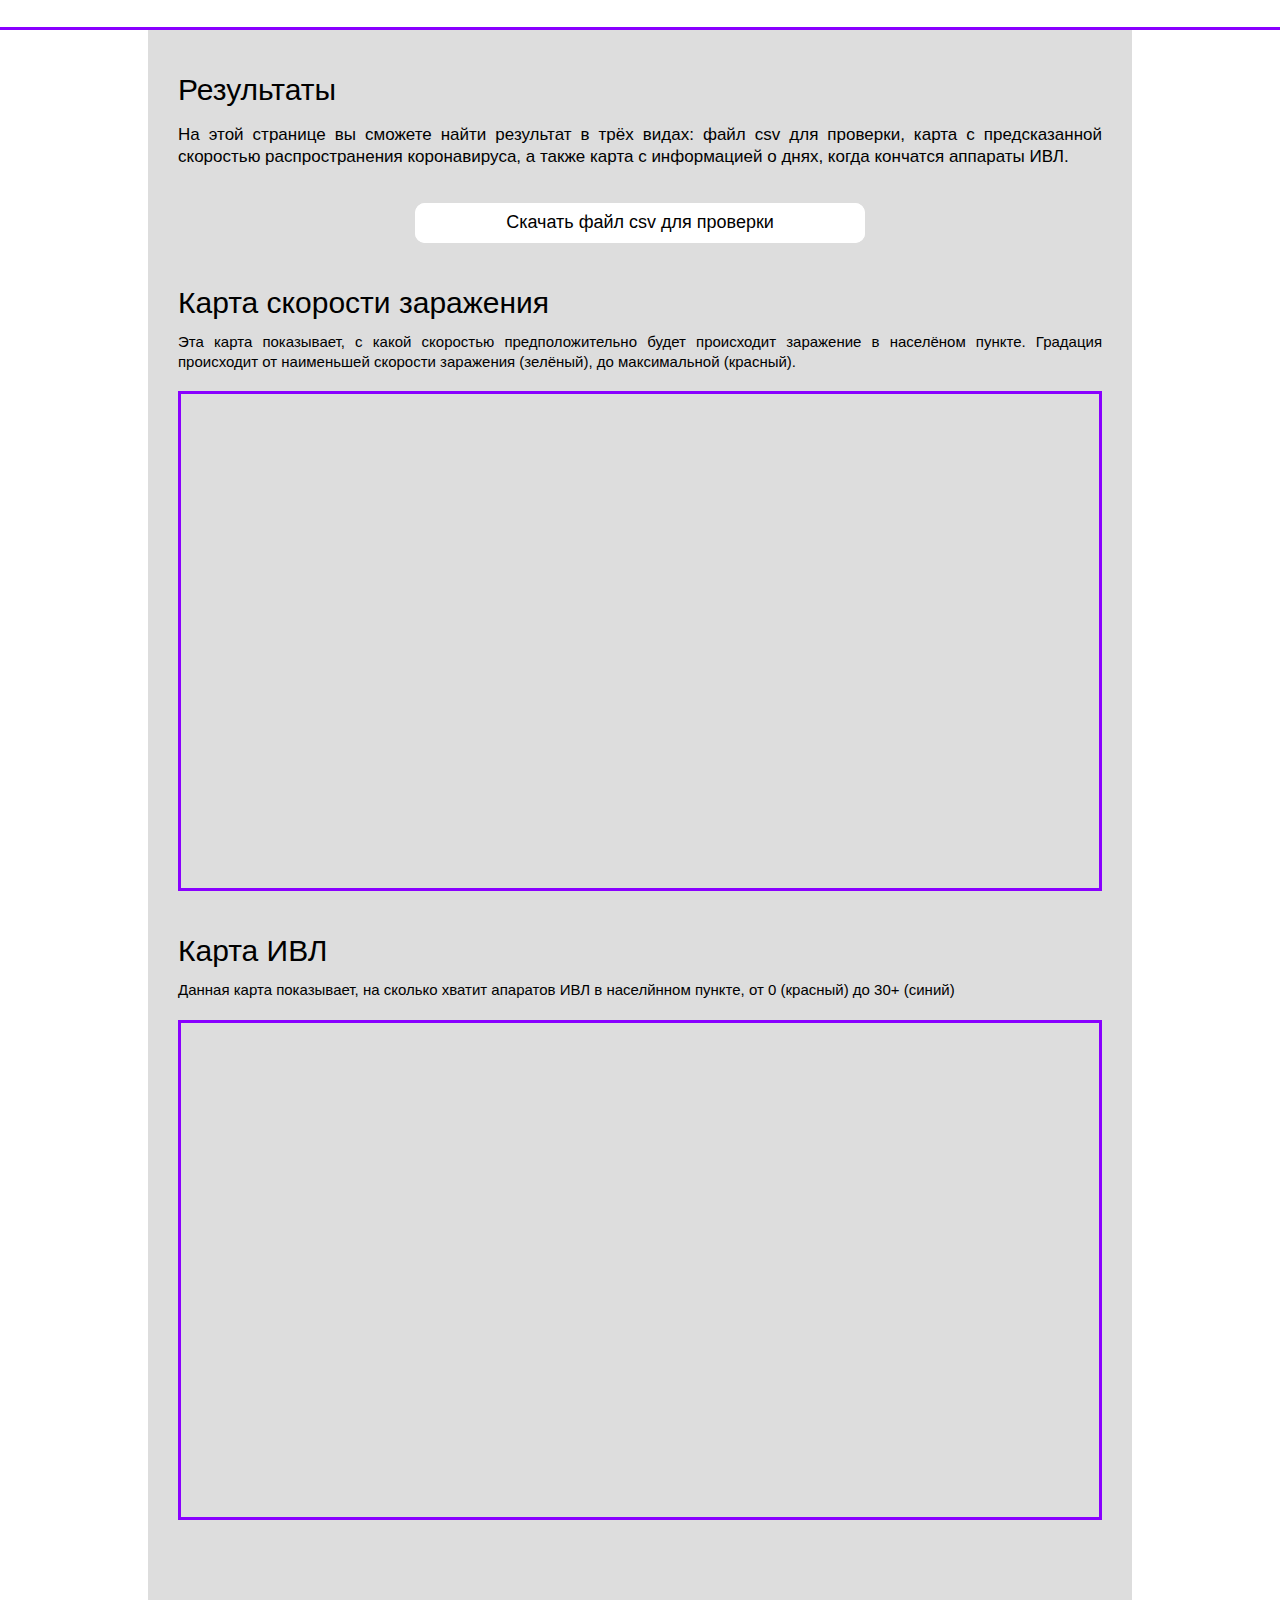
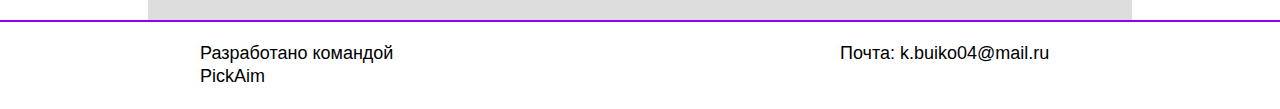
==== server/front/result.html @ 80ebcfc9 "update" ====
<!DOCTYPE html>
<html lang="en">
<head>
    <meta charset="UTF-8">
    <title>Страница результата</title>
    <meta name="viewport" content="width=device-width, initial-scale=1.0, user-scalable=no, maximum-scale=1">
    <link href="css/result.css" rel="stylesheet">
    <script src="https://api-maps.yandex.ru/2.1/?apikey=89793da3-b976-4c72-960f-74143ac8aad9&lang=ru_RU" type="text/javascript"></script>
</head>
<body>
<div class="grid_layout">
    <header>
    </header>
    <div class="center_row">
        <aside class="space"></aside><main>
    <span class="main_text">
        <span class="text_header">Результаты</span>
        <span class="text_body">
            <span class="text" >
            На этой странице вы сможете найти результат в трёх видах: файл csv для проверки, карта с предсказанной скоростью
                распространения коронавируса, а также карта с информацией о днях, когда кончатся аппараты ИВЛ.
            </span>
            <span class="submit_button cont">
                <span class="submit_button button" onclick="downloadCSV()">Скачать файл csv для проверки</span>
                <div class="load_bar"></div>
            </span>
            <span class="map1">
                <span class="text_header map_header">Карта скорости заражения</span>
                <span class="map_text text">Эта карта показывает, с какой скоростью предположительно будет происходит
                    заражение в населёном пункте. Градация происходит от наименьшей скорости заражения (зелёный), до максимальной
                    (красный).</span>
                <div id="map_object1" class="map_object"></div>
            </span>
            <span class="map2">
                <span class="text_header map_header">Карта ИВЛ</span>
                <span class="map_text text">Данная карта показывает, на сколько хватит апаратов ИВЛ в населйнном пункте,
                от 0 (красный) до 30+ (синий)</span>
                <div id="map_object2" class="map_object"></div>
            </span>
        </span>
    </span>
</main>
<script src="js/result.js"></script>
        <aside class="space"></aside>
    </div>
    <footer>
        <span class="developers_panel">
            Разработано командой PickAim
        </span>
        <span class="contact_panel">
            Почта: k.buiko04@mail.ru
        </span>
    </footer>
</div></body>
</html>
---- server/front/css/result.css ----
* {
  padding: 0;
  margin: 0;
  border: 0;
  line-height: 1.3em;
}

*, *:before, *:after {
  -webkit-box-sizing: border-box;
  box-sizing: border-box;
}

:focus, :active {
  outline: none;
}

a:focus, a:active {
  outline: none;
}

nav, footer, header, aside {
  display: block;
}

html, body {
  height: 100%;
  width: 100%;
  line-height: 1;
  font-size: 14px;
  -ms-text-size-adjust: 100%;
  -moz-text-size-adjust: 100%;
  -webkit-text-size-adjust: 100%;
}

input, button, textarea {
  font-family: inherit;
}

input::-ms-clear {
  display: none;
}

button {
  cursor: pointer;
}

button::-moz-focus-inner {
  padding: 0;
  border: 0;
}

a, a:visited {
  text-decoration: none;
}

a:hover {
  text-decoration: none;
}

ul li {
  list-style: none;
}

img {
  vertical-align: top;
}

h1, h2, h3, h4, h5, h6 {
  font-size: inherit;
  font-weight: 400;
}

.grid_layout header .logo, .text_body .cont .submit_button, .text_body .cont .file_button, .grid_layout header .menu_panel > *, .grid_layout header .burger_button {
  -webkit-touch-callout: none;
  -webkit-user-select: none;
  -moz-user-select: none;
  -ms-user-select: none;
  user-select: none;
}

.text_body .cont .submit_button, .text_body .cont .file_button, .grid_layout header .menu_panel > *, .grid_layout header .burger_button {
  height: inherit;
  display: -webkit-box;
  display: -ms-flexbox;
  display: flex;
  -webkit-box-align: center;
      -ms-flex-align: center;
          align-items: center;
  -webkit-box-flex: 0;
      -ms-flex-positive: 0;
          flex-grow: 0;
  position: relative;
  padding: 0 30px 0 30px;
  font-size: 16px;
  z-index: 1;
  -webkit-transition: color 0.1s ease;
  transition: color 0.1s ease;
  background-color: white;
}
.text_body .cont .submit_button::before, .text_body .cont .file_button::before, .grid_layout header .menu_panel > ::before, .grid_layout header .burger_button::before, .text_body .cont .submit_button::after, .text_body .cont .file_button::after, .grid_layout header .menu_panel > ::after, .grid_layout header .burger_button::after {
  content: "";
  position: absolute;
  left: 0;
  bottom: 0;
  width: 100%;
}
.text_body .cont .submit_button::before, .text_body .cont .file_button::before, .grid_layout header .menu_panel > ::before, .grid_layout header .burger_button::before {
  height: 100%;
  background-color: white;
  z-index: -2;
}
.text_body .cont .submit_button::after, .text_body .cont .file_button::after, .grid_layout header .menu_panel > ::after, .grid_layout header .burger_button::after {
  height: 0;
  background-color: rgb(137, 0, 255);
  z-index: -1;
  -webkit-transition: height 0.1s ease;
  transition: height 0.1s ease;
}
.text_body .cont .submit_button:hover, .text_body .cont .file_button:hover, .grid_layout header .menu_panel > :hover, .grid_layout header .burger_button:hover {
  color: white;
}
.text_body .cont .submit_button:hover::after, .text_body .cont .file_button:hover::after, .grid_layout header .menu_panel > :hover::after, .grid_layout header .burger_button:hover::after {
  height: 100%;
}
.text_body .cont .submit_button:active::after, .text_body .cont .file_button:active::after, .grid_layout header .menu_panel > :active::after, .grid_layout header .burger_button:active::after {
  background-color: rgb(72, 0, 138);
}

body {
  overflow-y: scroll;
}

.grid_layout {
  height: inherit;
  width: 100%;
  display: -ms-grid;
  display: grid;
  -ms-grid-columns: 1fr;
  grid-template-columns: 1fr;
  -ms-grid-rows: 30px auto -webkit-max-content;
  -ms-grid-rows: 30px auto max-content;
  grid-template-rows: 30px auto -webkit-max-content;
  grid-template-rows: 30px auto max-content;
  font-family: sans-serif;
  color: black;
}

.grid_layout > *:nth-child(1) {
  -ms-grid-row: 1;
  -ms-grid-column: 1;
}

.grid_layout > *:nth-child(2) {
  -ms-grid-row: 2;
  -ms-grid-column: 1;
}

.grid_layout > *:nth-child(3) {
  -ms-grid-row: 3;
  -ms-grid-column: 1;
}
.grid_layout header {
  background-color: white;
  -ms-grid-column: 1;
  grid-column: 1;
  -ms-grid-row: 1;
  grid-row: 1;
  border-bottom: 3px solid rgb(137, 0, 255);
  display: -webkit-box;
  display: -ms-flexbox;
  display: flex;
  -webkit-box-orient: horizontal;
  -webkit-box-direction: normal;
      -ms-flex-direction: row;
          flex-direction: row;
  -webkit-box-align: center;
      -ms-flex-align: center;
          align-items: center;
  -webkit-box-pack: justify;
      -ms-flex-pack: justify;
          justify-content: space-between;
}
.grid_layout header .logo {
  display: -webkit-box;
  display: -ms-flexbox;
  display: flex;
  -webkit-box-align: center;
      -ms-flex-align: center;
          align-items: center;
  -webkit-box-pack: center;
      -ms-flex-pack: center;
          justify-content: center;
  -webkit-box-flex: 0;
      -ms-flex-positive: 0;
          flex-grow: 0;
  cursor: pointer;
  font-size: 30px;
  margin-left: 30px;
}
.grid_layout header .burger_button {
  display: none;
  padding-inline: 0;
  margin-right: 20px;
  height: 27px;
  width: 27px;
}
.grid_layout header .burger_button #burger_check {
  display: none;
}
.grid_layout header .burger_button::after, .grid_layout header .burger_button::before {
  border-radius: 15px;
  -webkit-transition-duration: 0s;
          transition-duration: 0s;
}
.grid_layout header .burger_button .burger_container {
  width: inherit;
  height: inherit;
  display: -webkit-inline-box;
  display: -ms-inline-flexbox;
  display: inline-flex;
  -webkit-box-flex: 0;
      -ms-flex-positive: 0;
          flex-grow: 0;
  -webkit-box-align: center;
      -ms-flex-align: center;
          align-items: center;
  -webkit-box-pack: center;
      -ms-flex-pack: center;
          justify-content: center;
}
.grid_layout header .burger_button .burger_visual, .grid_layout header .burger_button .burger_visual::after, .grid_layout header .burger_button .burger_visual::before {
  content: "";
  display: -webkit-box;
  display: -ms-flexbox;
  display: flex;
  -webkit-box-flex: 0;
      -ms-flex-positive: 0;
          flex-grow: 0;
  width: 7px;
  height: 3px;
  background-color: cornflowerblue;
  position: relative;
  -webkit-transition: width 0.3s ease, -webkit-transform 0.3s ease;
  transition: width 0.3s ease, -webkit-transform 0.3s ease;
  transition: transform 0.3s ease, width 0.3s ease;
  transition: transform 0.3s ease, width 0.3s ease, -webkit-transform 0.3s ease;
}
.grid_layout header .burger_button .burger_visual::after {
  position: absolute;
  top: -8px;
}
.grid_layout header .burger_button .burger_visual::before {
  position: absolute;
  top: 8px;
}
.grid_layout header .menu_panel {
  height: 100%;
  width: 700px;
  -webkit-box-flex: 0;
      -ms-flex-positive: 0;
          flex-grow: 0;
  -ms-flex-negative: 0;
      flex-shrink: 0;
  display: -webkit-box;
  display: -ms-flexbox;
  display: flex;
  -webkit-box-pack: end;
      -ms-flex-pack: end;
          justify-content: flex-end;
  margin-right: 20px;
}
.grid_layout header .menu_panel > * {
  display: none;
}
@media (max-width: 870px) {
  .grid_layout header .menu_panel {
    margin-right: 0;
    width: auto;
    position: absolute;
    top: 30px;
    right: 0;
    height: auto;
    -webkit-box-orient: vertical;
    -webkit-box-direction: normal;
        -ms-flex-direction: column;
            flex-direction: column;
    opacity: 0;
    -webkit-transition: visibility 0.2s, opacity 0.2s;
    transition: visibility 0.2s, opacity 0.2s;
  }
  .grid_layout header .menu_panel > * {
    -webkit-box-flex: 0;
        -ms-flex-positive: 0;
            flex-grow: 0;
    height: 70px;
    width: 200px;
  }
  .grid_layout header .burger_button {
    display: -webkit-box;
    display: -ms-flexbox;
    display: flex;
  }
  .grid_layout header:not(.show) .menu_panel {
    visibility: hidden;
  }
  .grid_layout header.show .menu_panel {
    visibility: visible;
    opacity: 0.9;
  }
  .grid_layout header.show .burger_visual {
    border-radius: 10px;
    -webkit-transform: translate(0, 2px);
            transform: translate(0, 2px);
  }
  .grid_layout header.show .burger_visual::before, .grid_layout header.show .burger_visual::after {
    border-radius: 10px;
    width: 4.9497474683px;
  }
  .grid_layout header.show .burger_visual::before {
    -webkit-transform: translate(9px, -15.7px) rotate(225deg);
            transform: translate(9px, -15.7px) rotate(225deg);
  }
  .grid_layout header.show .burger_visual::after {
    -webkit-transform: translate(-1.5px, 4.2px) rotate(-225deg);
            transform: translate(-1.5px, 4.2px) rotate(-225deg);
  }
}
.grid_layout .center_row {
  -ms-grid-column: 1;
  grid-column: 1;
  -ms-grid-row: 2;
  grid-row: 2;
  display: -webkit-box;
  display: -ms-flexbox;
  display: flex;
  height: 100%;
  -webkit-box-orient: horizontal;
  -webkit-box-direction: normal;
      -ms-flex-direction: row;
          flex-direction: row;
}
.grid_layout .center_row .space {
  -webkit-box-flex: 0;
      -ms-flex-positive: 0;
          flex-grow: 0;
  -ms-flex-negative: 0;
      flex-shrink: 0;
  min-width: 0;
  width: calc(35% - 300px);
  background-color: white;
}
.grid_layout .center_row main {
  -webkit-box-flex: 1;
      -ms-flex-positive: 1;
          flex-grow: 1;
  background-color: #DDD;
  -webkit-box-shadow: 5px 5px;
          box-shadow: 5px 5px;
  padding: 30px 30px 100px 30px;
}
.grid_layout .center_row main .main_text {
  height: 100%;
  width: 100%;
  display: block;
  margin-top: 10px;
}
.grid_layout .center_row main .main_text .text_header {
  display: block;
  font-size: 30px;
}
.grid_layout footer {
  -ms-grid-column: 1;
  grid-column: 1;
  -ms-grid-row: 3;
  grid-row: 3;
  background-color: white;
  border-top: 2px solid rgb(137, 0, 255);
  display: -webkit-inline-box;
  display: -ms-inline-flexbox;
  display: inline-flex;
  -ms-flex-wrap: wrap;
      flex-wrap: wrap;
  -ms-flex-pack: distribute;
      justify-content: space-around;
}
.grid_layout footer .developers_panel, .grid_layout footer .contact_panel {
  font-size: 18px;
  margin: 20px 0 20px 0;
  padding: 0 30px 0 30px;
  height: auto;
  width: 300px;
  -webkit-box-flex: 0;
      -ms-flex-positive: 0;
          flex-grow: 0;
  -ms-flex-negative: 0;
      flex-shrink: 0;
}
@media (max-width: 600px) {
  .grid_layout footer .developers_panel, .grid_layout footer .contact_panel {
    width: 100%;
  }
  .grid_layout footer .developers_panel {
    margin: 20px 0 5px 0;
  }
  .grid_layout footer .contact_panel {
    margin: 0 0 20px 0;
  }
}

.text_body {
  margin-top: 20px;
  display: block;
  text-align: justify;
}

.load_form {
  width: 100%;
  height: 500px;
  display: -webkit-box;
  display: -ms-flexbox;
  display: flex;
  margin-top: 30px;
  -webkit-box-flex: 0;
      -ms-flex-positive: 0;
          flex-grow: 0;
  -webkit-box-orient: vertical;
  -webkit-box-direction: normal;
      -ms-flex-direction: column;
          flex-direction: column;
  background-color: rgb(255, 190, 248);
  border-radius: 15px;
}

.help_text {
  margin-top: 30px;
  font-size: 15px;
  font-style: italic;
}

.text_body {
  text-indent: 0;
  display: -webkit-box;
  display: -ms-flexbox;
  display: flex;
  margin-top: 15px;
  -webkit-box-orient: vertical;
  -webkit-box-direction: normal;
      -ms-flex-direction: column;
          flex-direction: column;
  -webkit-box-align: center;
      -ms-flex-align: center;
          align-items: center;
  -webkit-box-pack: start;
      -ms-flex-pack: start;
          justify-content: flex-start;
  width: 100%;
}
.text_body #file_input {
  display: none;
}
.text_body .text {
  font-size: 17px;
  margin-bottom: 20px;
}
.text_body .error_text {
  font-weight: bold;
  font-size: 18px;
  line-height: 1.6em;
  height: 0;
  padding: 0 15px 0 15px;
  max-width: 100%;
  width: 70px;
  opacity: 0;
  overflow: hidden;
  word-wrap: break-word;
  text-align: center;
  background-color: rgb(80, 30, 30);
  border-radius: 15px;
  -webkit-transition: height 0.3s, padding 0.3s, opacity 0.3s;
  transition: height 0.3s, padding 0.3s, opacity 0.3s;
}
.text_body .cont {
  display: -webkit-inline-box;
  display: -ms-inline-flexbox;
  display: inline-flex;
  -webkit-box-align: center;
      -ms-flex-align: center;
          align-items: center;
  -webkit-box-pack: center;
      -ms-flex-pack: center;
          justify-content: center;
  -webkit-box-flex: 0;
      -ms-flex-positive: 0;
          flex-grow: 0;
  width: 100%;
}
.text_body .cont .file_text {
  background-color: #DDD;
  display: -webkit-inline-box;
  display: -ms-inline-flexbox;
  display: inline-flex;
  -webkit-box-pack: center;
      -ms-flex-pack: center;
          justify-content: center;
  border-bottom: 2px solid rgb(137, 0, 255);
  -webkit-box-flex: 1;
      -ms-flex-positive: 1;
          flex-grow: 1;
  max-width: 300px;
  height: 30px;
  font-style: italic;
  margin-right: 10px;
  padding-left: 5px;
}
.text_body .cont .file_button {
  display: -webkit-inline-box;
  display: -ms-inline-flexbox;
  display: inline-flex;
  -webkit-box-pack: center;
      -ms-flex-pack: center;
          justify-content: center;
  -webkit-box-flex: 1;
      -ms-flex-positive: 1;
          flex-grow: 1;
  max-width: 250px;
  height: 35px;
  font-size: 17px;
  border-radius: 8px;
  padding-inline: 10px;
  padding-block: 3px;
}
.text_body .cont .file_button, .text_body .cont .file_button::after, .text_body .cont .file_button::before {
  border-radius: 10px;
}
.text_body .cont .label {
  font-size: 20px;
  width: 100px;
  height: 50px;
  display: -webkit-inline-box;
  display: -ms-inline-flexbox;
  display: inline-flex;
  -webkit-box-align: center;
      -ms-flex-align: center;
          align-items: center;
  margin-right: 20px;
  -webkit-box-pack: end;
      -ms-flex-pack: end;
          justify-content: flex-end;
  -webkit-box-flex: 0;
      -ms-flex-positive: 0;
          flex-grow: 0;
}
.text_body .cont .submit_button {
  margin-top: 15px;
  margin-bottom: 40px;
  height: 40px;
  display: -webkit-inline-box;
  display: -ms-inline-flexbox;
  display: inline-flex;
  -webkit-box-pack: center;
      -ms-flex-pack: center;
          justify-content: center;
  -webkit-box-flex: 1;
      -ms-flex-positive: 1;
          flex-grow: 1;
  font-size: 18px;
  max-width: 450px;
}
.text_body .cont .submit_button, .text_body .cont .submit_button::after, .text_body .cont .submit_button::before {
  border-radius: 10px;
}
.text_body .cont .load_bar {
  display: none;
  z-index: 1000;
  margin-top: 15px;
  margin-bottom: 40px;
  height: 40px;
  width: 40px;
  background: #DDD url("http://i.stack.imgur.com/FhHRx.gif") 50% 50% no-repeat;
}
.text_body .cont .button.loading, .text_body .cont .button.loading::after, .text_body .cont .button.loading::before {
  background-color: #ccc7d0;
}
.text_body .cont .button.loading:hover {
  color: black;
}
.text_body .map1, .text_body .map2 {
  width: 100%;
  -webkit-box-flex: 1;
      -ms-flex-positive: 1;
          flex-grow: 1;
}
.text_body .map1 .map_object, .text_body .map2 .map_object {
  border: 3px solid rgb(137, 0, 255);
  width: 100%;
  height: 500px;
}
.text_body .map2 {
  margin-top: 40px;
}
.text_body .map_header {
  display: -webkit-box;
  display: -ms-flexbox;
  display: flex;
  font-size: 25px;
}
.text_body .map_text {
  margin-top: 10px;
  display: -webkit-box;
  display: -ms-flexbox;
  display: flex;
  font-size: 15px;
}
.text_body.loading .load_bar {
  display: block;
}
.text_body.loading .button, .text_body.loading .button::after, .text_body.loading .button::before {
  background-color: #ccc7d0;
}
.text_body.loading .button:hover {
  color: black;
}
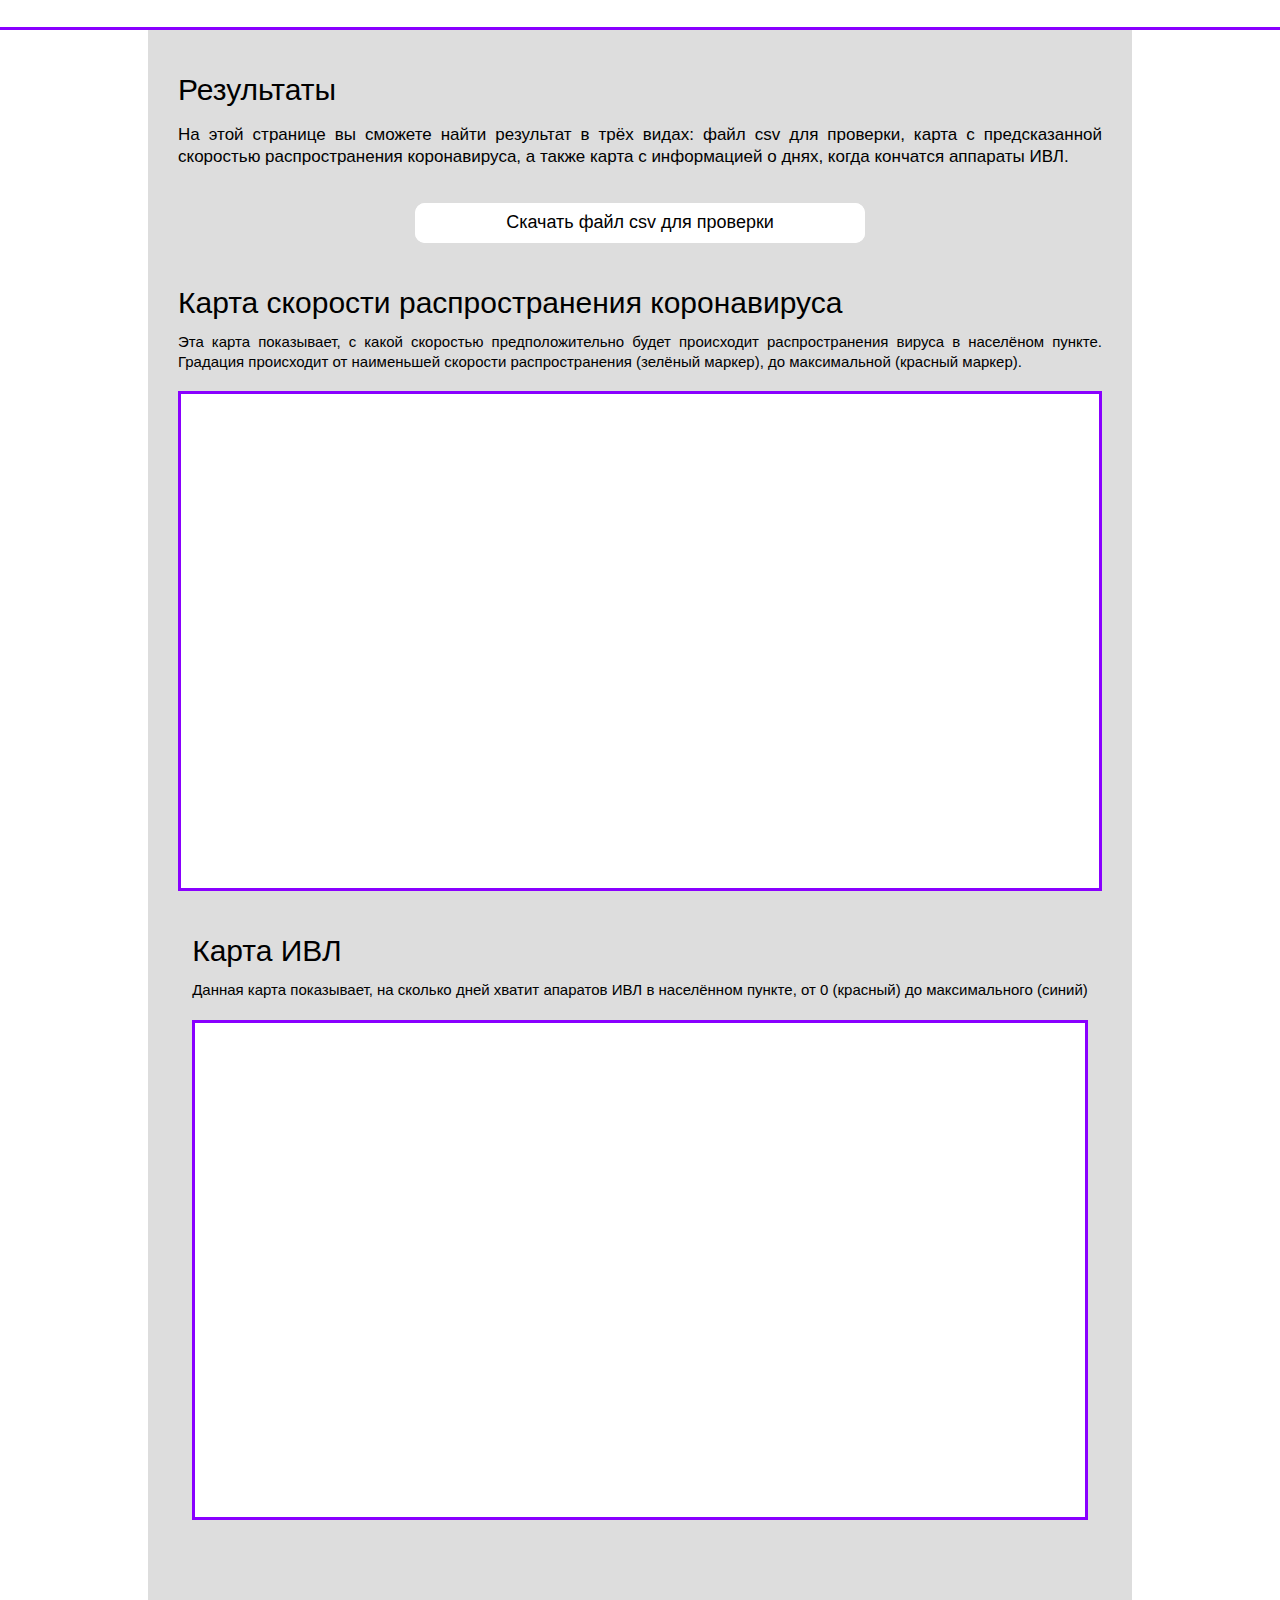
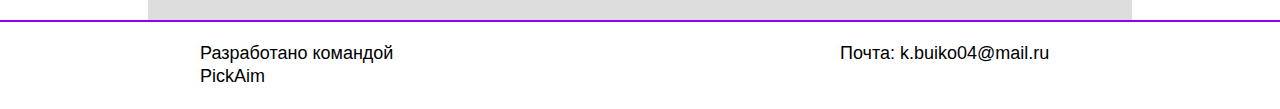
==== commit d53316a0: "final update" ====
--- a/server/front/result.html
+++ b/server/front/result.html
@@ -3,7 +3,7 @@
 <head>
     <meta charset="UTF-8">
     <title>Страница результата</title>
-    <meta name="viewport" content="width=device-width, initial-scale=1.0, user-scalable=no, maximum-scale=1">
+    <meta name="viewport" content="width=device-width, initial-scale=1.0">
     <link href="css/result.css" rel="stylesheet">
     <script src="https://api-maps.yandex.ru/2.1/?apikey=89793da3-b976-4c72-960f-74143ac8aad9&lang=ru_RU" type="text/javascript"></script>
 </head>
@@ -25,16 +25,16 @@
                 <div class="load_bar"></div>
             </span>
             <span class="map1">
-                <span class="text_header map_header">Карта скорости заражения</span>
+                <span class="text_header map_header">Карта скорости распространения коронавируса</span>
                 <span class="map_text text">Эта карта показывает, с какой скоростью предположительно будет происходит
-                    заражение в населёном пункте. Градация происходит от наименьшей скорости заражения (зелёный), до максимальной
-                    (красный).</span>
+                    распространения вируса в населёном пункте. Градация происходит от наименьшей скорости
+                    распространения (зелёный маркер), до максимальной (красный маркер).</span>
                 <div id="map_object1" class="map_object"></div>
             </span>
             <span class="map2">
                 <span class="text_header map_header">Карта ИВЛ</span>
-                <span class="map_text text">Данная карта показывает, на сколько хватит апаратов ИВЛ в населйнном пункте,
-                от 0 (красный) до 30+ (синий)</span>
+                <span class="map_text text">Данная карта показывает, на сколько дней хватит апаратов ИВЛ в населённом
+                    пункте, от 0 (красный) до максимального (синий)</span>
                 <div id="map_object2" class="map_object"></div>
             </span>
         </span>
--- a/server/front/css/result.css
+++ b/server/front/css/result.css
@@ -367,6 +367,9 @@
 .grid_layout .center_row main .main_text .text_header {
   display: block;
   font-size: 30px;
+}
+.grid_layout .center_row main .main_text .text {
+  text-align: justify;
 }
 .grid_layout footer {
   -ms-grid-column: 1;
@@ -585,16 +588,10 @@
   color: black;
 }
 .text_body .map1, .text_body .map2 {
-  width: 100%;
   -webkit-box-flex: 1;
       -ms-flex-positive: 1;
           flex-grow: 1;
 }
-.text_body .map1 .map_object, .text_body .map2 .map_object {
-  border: 3px solid rgb(137, 0, 255);
-  width: 100%;
-  height: 500px;
-}
 .text_body .map2 {
   margin-top: 40px;
 }
@@ -610,6 +607,12 @@
   display: -ms-flexbox;
   display: flex;
   font-size: 15px;
+}
+.text_body .map_object {
+  border: 3px solid rgb(137, 0, 255);
+  width: 100%;
+  height: 500px;
+  background-color: white;
 }
 .text_body.loading .load_bar {
   display: block;
